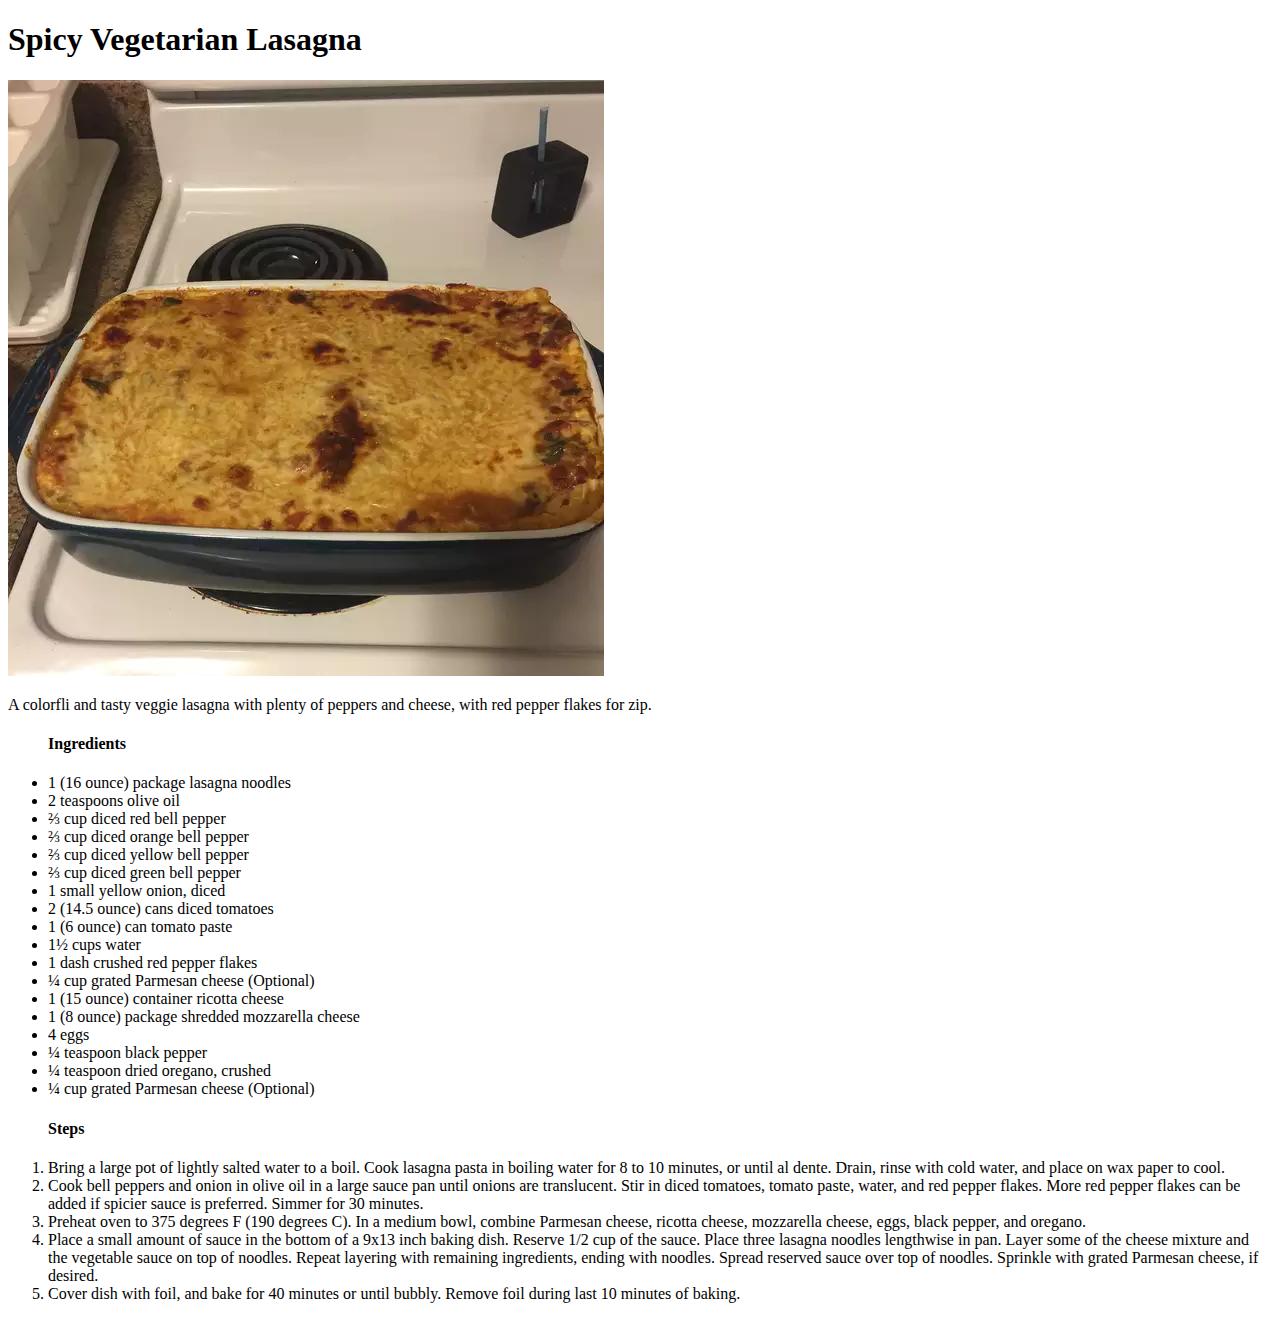
==== recipes/lasagna.html @ a18ca597 "Its spelled recipes not recipies" ====
<!DOCTYPE html>
<html lang="en">
    <head>
        <meta charset="UTF-8">
        <meta http-equiv="X-UA-Compatible" content="IE=edge">
        <meta name="viewport" content="width=device-width, initial-scale1.0">
        <title>Spicy Vegetarian Lasagna</title>
    </head>
    <body>
        <h1>Spicy Vegetarian Lasagna</h1>
        <img src="../images/vegetarian-lasagna.png">
        <p>A colorfli and tasty veggie lasagna with plenty of peppers and cheese, with red pepper flakes for zip. </p>
        <ul>
            <h4>Ingredients</h4>
            <li>1 (16 ounce) package lasagna noodles </li>
            <li>2 teaspoons olive oil </li>
            <li>⅔ cup diced red bell pepper </li>
            <li>⅔ cup diced orange bell pepper </li>
            <li>⅔ cup diced yellow bell pepper </li>
            <li>⅔ cup diced green bell pepper </li>
            <li>1 small yellow onion, diced </li>
            <li>2 (14.5 ounce) cans diced tomatoes </li>
            <li>1 (6 ounce) can tomato paste</li>
            <li>1½ cups water </li>
            <li>1 dash crushed red pepper flakes </li>
            <li>¼ cup grated Parmesan cheese (Optional)</li>
            <li>1 (15 ounce) container ricotta cheese </li>
            <li>1 (8 ounce) package shredded mozzarella cheese</li>
            <li>4 eggs</li>
            <li>¼ teaspoon black pepper</li>
            <li>¼ teaspoon dried oregano, crushed</li>
            <li>¼ cup grated Parmesan cheese (Optional)</li>
        </ul>
        <ol>
            <h4>Steps</h4>
            <li>Bring a large pot of lightly salted water to a boil. Cook lasagna pasta in boiling water for 8 to 10 minutes, or until al dente. Drain, rinse with cold water, and place on wax paper to cool.</li>
            <li>Cook bell peppers and onion in olive oil in a large sauce pan until onions are translucent. Stir in diced tomatoes, tomato paste, water, and red pepper flakes. More red pepper flakes can be added if spicier sauce is preferred. Simmer for 30 minutes.</li>
            <li>Preheat oven to 375 degrees F (190 degrees C). In a medium bowl, combine Parmesan cheese, ricotta cheese, mozzarella cheese, eggs, black pepper, and oregano.</li>
            <li>Place a small amount of sauce in the bottom of a 9x13 inch baking dish. Reserve 1/2 cup of the sauce. Place three lasagna noodles lengthwise in pan. Layer some of the cheese mixture and the vegetable sauce on top of noodles. Repeat layering with remaining ingredients, ending with noodles. Spread reserved sauce over top of noodles. Sprinkle with grated Parmesan cheese, if desired.</li>
            <li>Cover dish with foil, and bake for 40 minutes or until bubbly. Remove foil during last 10 minutes of baking.</li>
        </ol>
    </body>
</html>
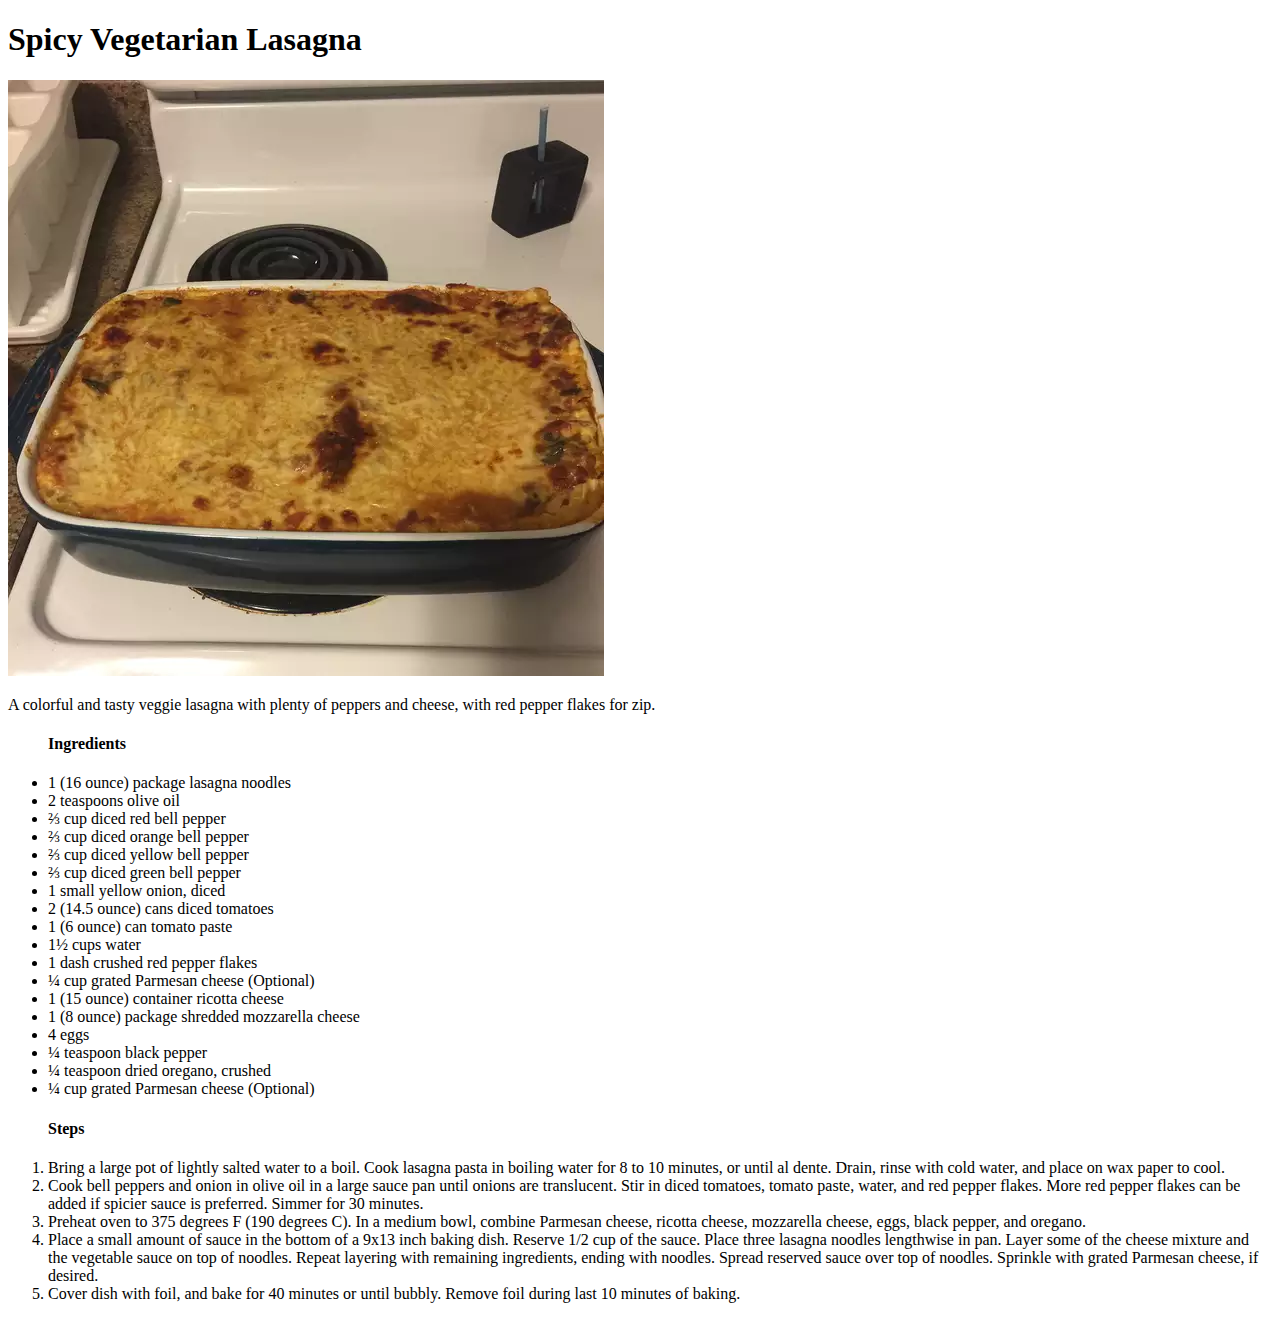
==== commit 3be25cfb: "Iteration 4 - Add 2 more recipes" ====
--- a/recipes/lasagna.html
+++ b/recipes/lasagna.html
@@ -8,8 +8,8 @@
     </head>
     <body>
         <h1>Spicy Vegetarian Lasagna</h1>
-        <img src="../images/vegetarian-lasagna.png">
-        <p>A colorfli and tasty veggie lasagna with plenty of peppers and cheese, with red pepper flakes for zip. </p>
+        <img src="../images/vegetarian-lasagna.png" alt="Spicy Vegetarian Lasagna">
+        <p>A colorful and tasty veggie lasagna with plenty of peppers and cheese, with red pepper flakes for zip. </p>
         <ul>
             <h4>Ingredients</h4>
             <li>1 (16 ounce) package lasagna noodles </li>
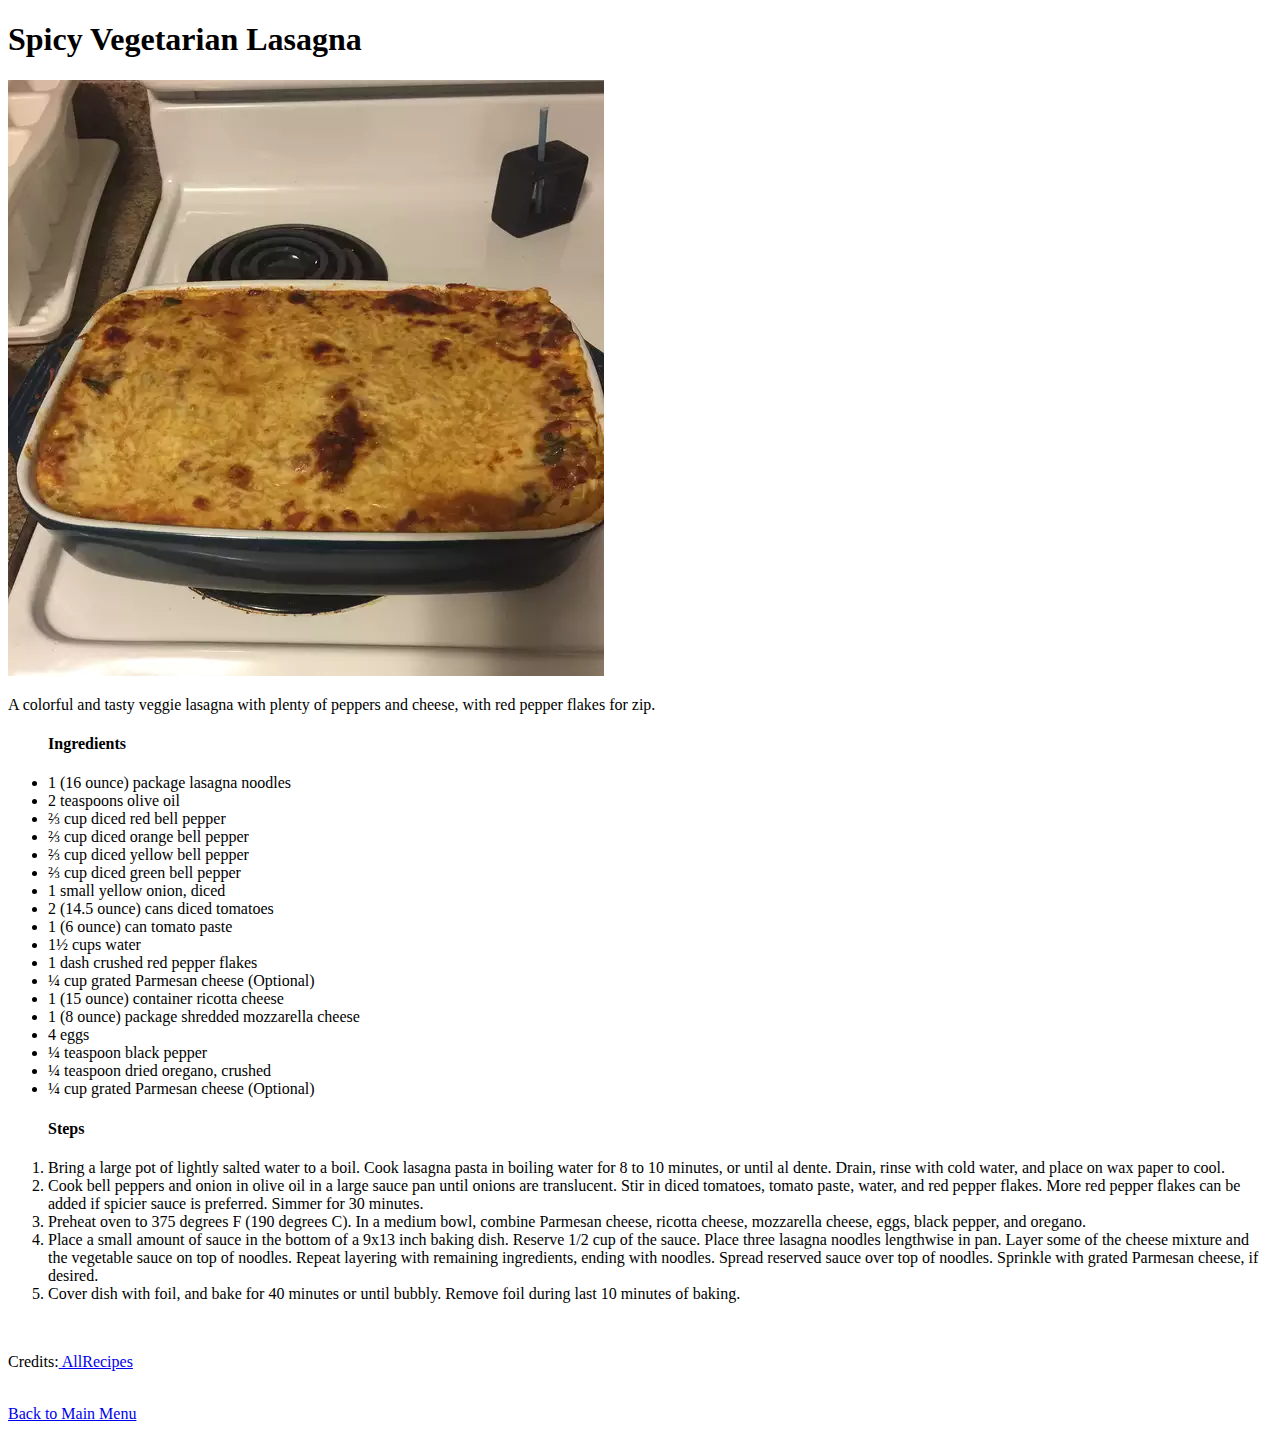
==== commit bbb96cc9: "Add credits and refer back to index" ====
--- a/recipes/lasagna.html
+++ b/recipes/lasagna.html
@@ -39,5 +39,9 @@
             <li>Place a small amount of sauce in the bottom of a 9x13 inch baking dish. Reserve 1/2 cup of the sauce. Place three lasagna noodles lengthwise in pan. Layer some of the cheese mixture and the vegetable sauce on top of noodles. Repeat layering with remaining ingredients, ending with noodles. Spread reserved sauce over top of noodles. Sprinkle with grated Parmesan cheese, if desired.</li>
             <li>Cover dish with foil, and bake for 40 minutes or until bubbly. Remove foil during last 10 minutes of baking.</li>
         </ol>
+        <br>
+        <p>Credits:<a href="https://www.allrecipes.com/recipe/24085/spicy-vegetarian-lasagna/"> AllRecipes</a></p>
+        <br>
+        <a href="../index.html">Back to Main Menu</a>
     </body>
 </html>
